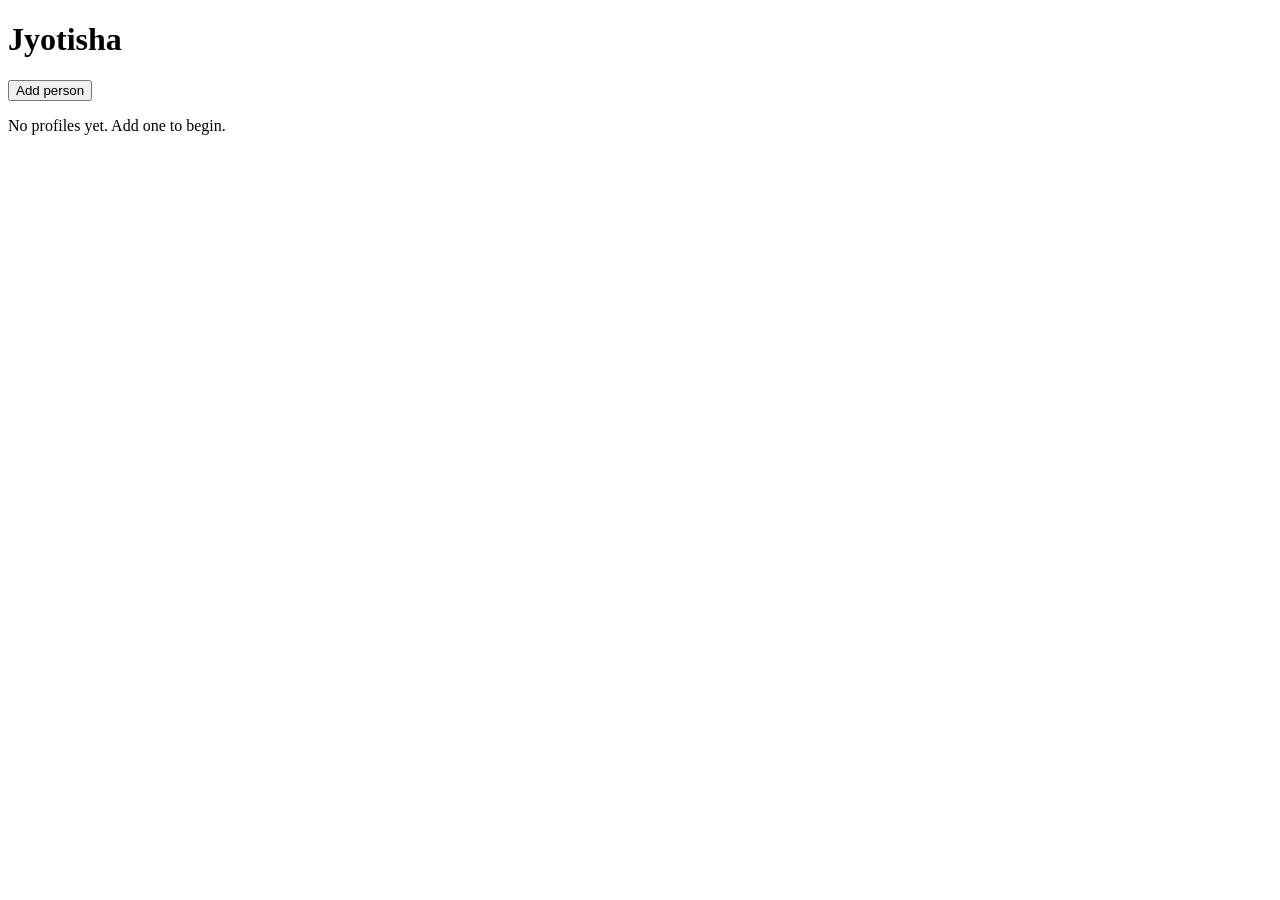
==== frontend/index.html @ c7d0e7e7 "Jyotisha advisor: app code, with personal data kept in a separate folder A decision-support tool tha" ====
<!DOCTYPE html>
<html lang="en">
<head>
<meta charset="utf-8">
<meta name="viewport" content="width=device-width, initial-scale=1">
<title>Jyotisha</title>
<link rel="stylesheet" href="/static/style.css">
</head>
<body>

<header>
  <h1>Jyotisha</h1>
  <nav id="people"></nav>
  <button id="add-person" class="ghost">Add person</button>
</header>

<main>

  <!-- ONBOARDING -------------------------------------------------------- -->
  <section id="onboarding" hidden>
    <ol class="steps">
      <li data-step="1" class="active">Who</li>
      <li data-step="2">Where</li>
      <li data-step="3">When</li>
      <li data-step="4">How sure</li>
      <li data-step="5">Life events</li>
    </ol>

    <div class="panel" data-panel="1">
      <h2>Who is this chart for?</h2>
      <label>Name <input id="p-name" type="text" placeholder="Your name"></label>
      <label>Relation
        <select id="p-relation">
          <option value="self">Myself</option>
          <option value="partner">Partner</option>
          <option value="family">Family</option>
          <option value="friend">Friend</option>
          <option value="other">Other</option>
        </select>
      </label>
      <div class="actions"><button data-next="2">Continue</button></div>
    </div>

    <div class="panel" data-panel="2" hidden>
      <h2>Where were they born?</h2>
      <div class="tabs">
        <button class="tab active" data-tab="city">Search a city</button>
        <button class="tab" data-tab="coords">Paste coordinates</button>
      </div>

      <div data-tabpanel="city">
        <label>City <input id="place-q" type="text" placeholder="Belgrade"
                          autocomplete="off"></label>
        <ul id="place-results" class="results"></ul>
      </div>

      <div data-tabpanel="coords" hidden>
        <p class="hint">Right-click a spot in Google Maps and copy the numbers.
          Any format works &mdash; <code>44.7866, 20.4489</code> or
          <code>44&deg;47'11"N 20&deg;26'56"E</code>.</p>
        <label>Coordinates
          <input id="coord-text" type="text" placeholder="44.7866, 20.4489"></label>
        <label>Place name
          <input id="coord-name" type="text" placeholder="Village, country"></label>
        <div class="actions"><button id="coord-check" class="ghost">Check</button></div>
        <p id="coord-out" class="note"></p>
      </div>

      <p id="place-chosen" class="chosen" hidden></p>
      <div class="actions">
        <button data-back="1" class="ghost">Back</button>
        <button data-next="3" id="place-next" disabled>Continue</button>
      </div>
    </div>

    <div class="panel" data-panel="3" hidden>
      <h2>When?</h2>
      <p class="hint">Local clock time at the birthplace, as it was recorded.
        We handle the timezone rules that were in force that day.</p>
      <label>Date <input id="b-date" type="date"></label>
      <label>Time <input id="b-time" type="time" step="1"></label>
      <div class="actions">
        <button data-back="2" class="ghost">Back</button>
        <button data-next="4">Continue</button>
      </div>
    </div>

    <div class="panel" data-panel="4" hidden>
      <h2>How well is that time known?</h2>
      <p class="hint">This is not a formality. It decides what the app is
        allowed to tell you &mdash; and it will refuse to answer beyond what
        your birth time can actually support.</p>
      <div id="confidence-options" class="options"></div>
      <label>Ayanamsa
        <select id="b-ayanamsa"></select>
      </label>
      <div class="actions">
        <button data-back="3" class="ghost">Back</button>
        <button id="save-chart">Create chart</button>
      </div>
      <p id="chart-warn" class="warn" hidden></p>
    </div>

    <div class="panel" data-panel="5" hidden>
      <h2>A few dated life events</h2>
      <p class="hint">Five to ten is plenty. Job changes, moves, marriages,
        losses, the years things turned. These give the advisor a history to
        reason from, and later they are what a birth-time rectification is
        tested against.</p>
      <div class="event-form">
        <input id="e-date" type="date">
        <input id="e-title" type="text" placeholder="What happened">
        <select id="e-category">
          <option value="">Area</option>
          <option value="career">Career</option>
          <option value="relationship">Relationship</option>
          <option value="health">Health</option>
          <option value="relocation">Relocation</option>
          <option value="finance">Finance</option>
          <option value="family">Family</option>
        </select>
        <button id="add-event" class="ghost">Add</button>
      </div>
      <ul id="event-list" class="results"></ul>
      <div class="actions"><button id="finish">Done</button></div>
    </div>
  </section>

  <!-- WORKSPACE --------------------------------------------------------- -->
  <section id="workspace" hidden>
    <aside id="now">
      <h2>Now</h2>
      <div id="dasha-now"></div>
      <h3>What this chart can support</h3>
      <div id="reliability"></div>
    </aside>

    <div id="centre">
      <div class="tabs" id="centre-tabs">
        <button class="tab active" data-view="journal">Journal</button>
        <button class="tab" data-view="chart">Chart</button>
      </div>
      <div data-viewpanel="journal">
        <div id="journal"></div>
      </div>
      <div data-viewpanel="chart" hidden>
        <div id="chart-head"></div>
        <div id="chart-svg"></div>
        <table id="positions"></table>
      </div>
    </div>

    <aside id="side">
      <h2>Coming up</h2>
      <div id="timeline"></div>
    </aside>
  </section>

  <p id="empty" class="empty">No profiles yet. Add one to begin.</p>

</main>

<script src="/static/app.js"></script>
</body>
</html>
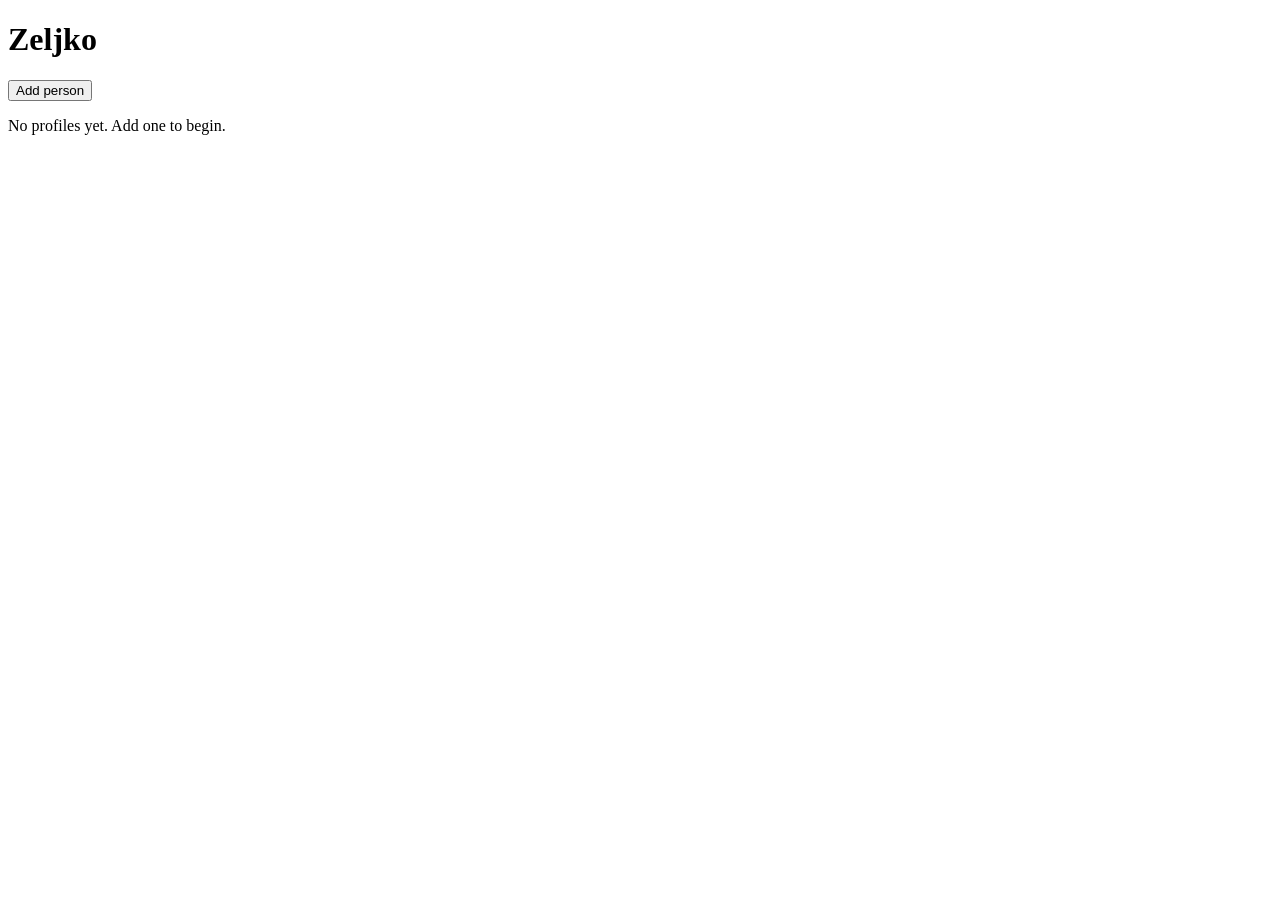
==== commit d97c51be: "Call the server and plugin zeljko, as Claude shows them; repair renames old jyotisha entries The MCP" ====
--- a/frontend/index.html
+++ b/frontend/index.html
@@ -3,13 +3,13 @@
 <head>
 <meta charset="utf-8">
 <meta name="viewport" content="width=device-width, initial-scale=1">
-<title>Jyotisha</title>
+<title>Zeljko</title>
 <link rel="stylesheet" href="/static/style.css">
 </head>
 <body>
 
 <header>
-  <h1>Jyotisha</h1>
+  <h1>Zeljko</h1>
   <nav id="people"></nav>
   <button id="add-person" class="ghost">Add person</button>
 </header>
